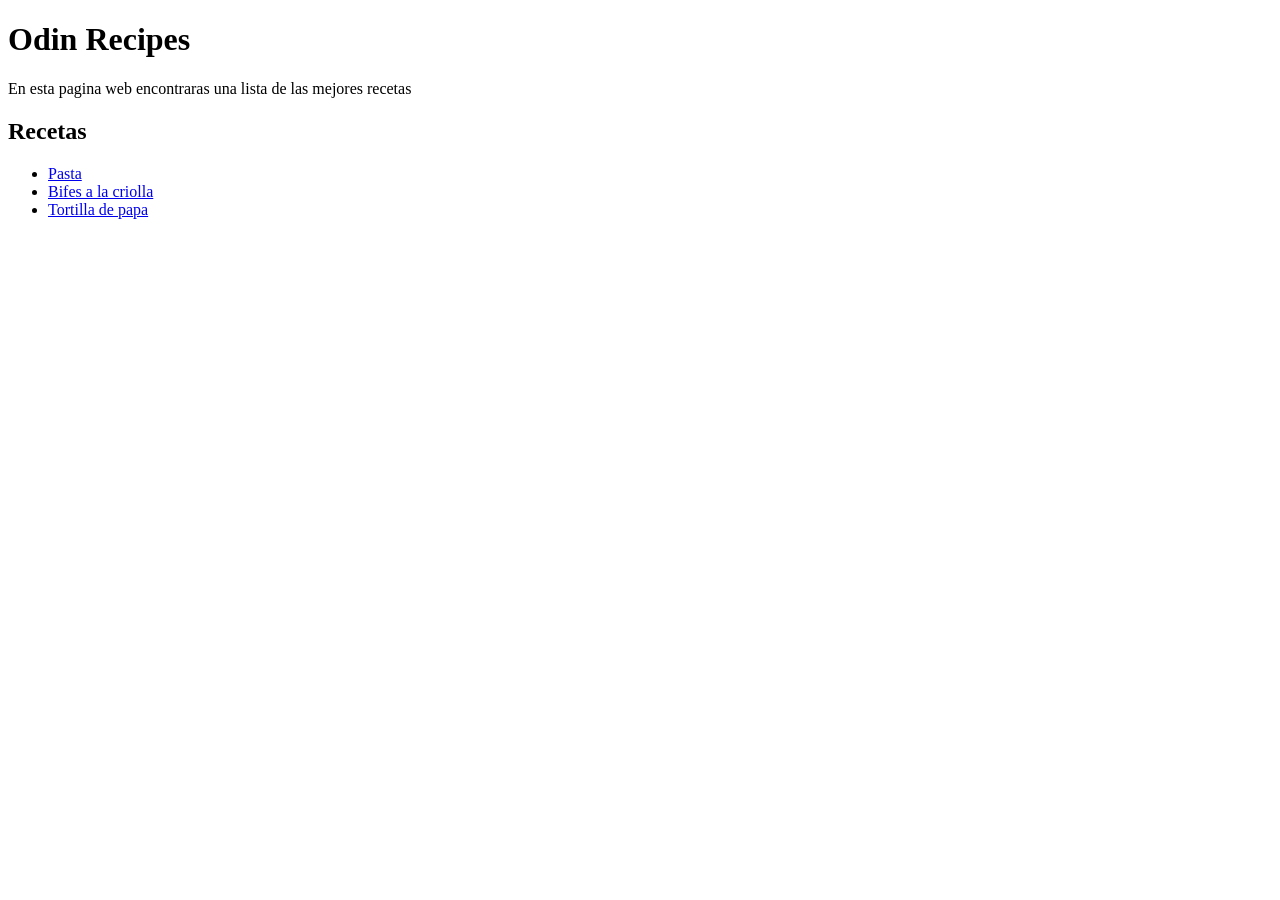
==== index.html @ efcb73d0 "Se agrega el index.html Se añade el archivo index.html que falto" ====
<!DOCTYPE html>
<html>
    <head>
        <meta charset="UTF-8">
        <title>Repices</title>
    </head>

    <body>
        <h1>Odin Recipes</h1>
        <p>En esta pagina web encontraras una lista de las mejores recetas</p>

        <h2>Recetas</h2>
        <ul>
            <li><a href="./recipes/pasta.html">Pasta</a></li>
            <li><a href="./recipes/BifeCriolla.html">Bifes a la criolla</a></li>
            <li><a href="./recipes/tortillaDePapa.html">Tortilla de papa</a></li>
        </ul>
    </body>
</html>
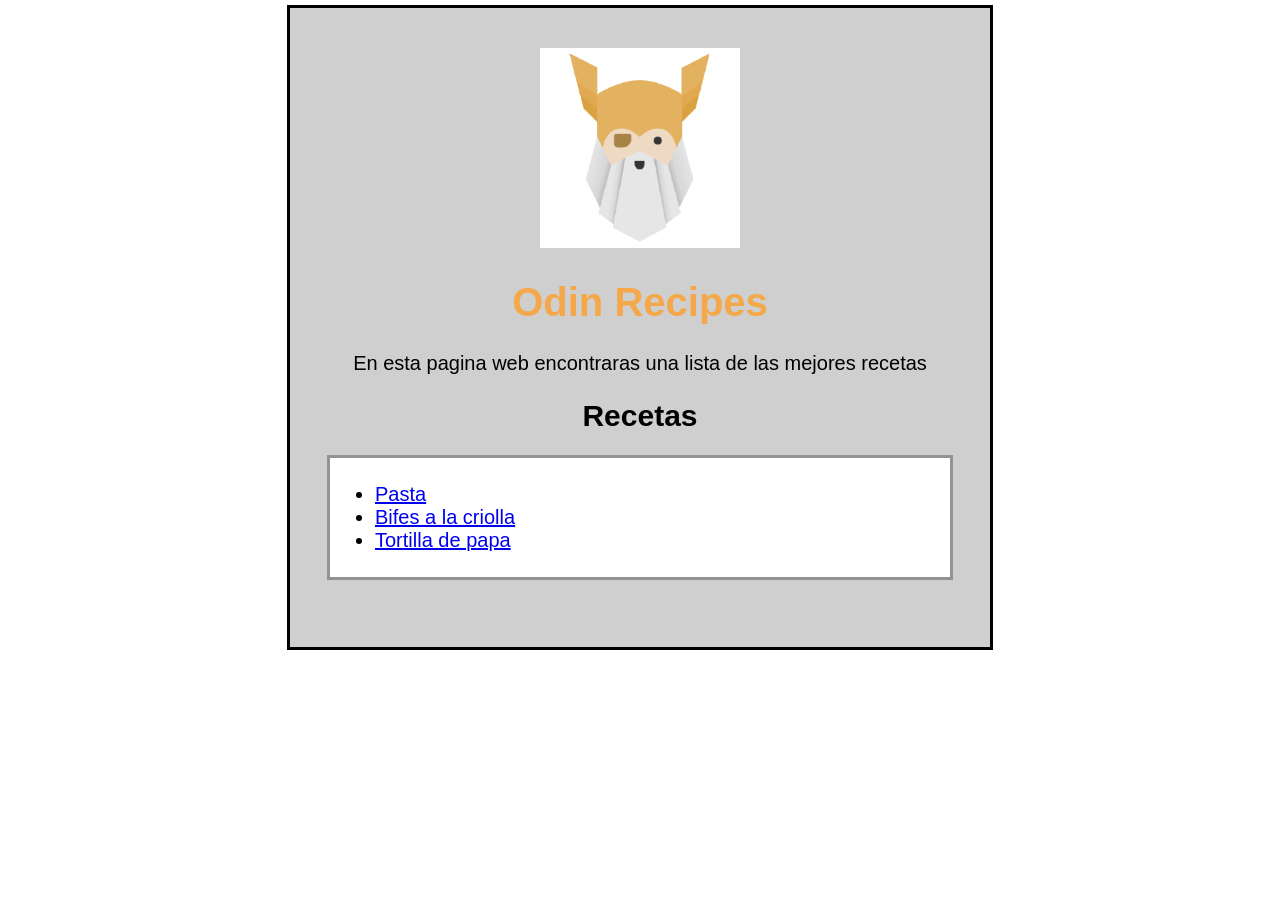
==== commit 80935a21: "implementacion de CSS Implementacion de lo aprendido en el curso de CSS de odin project" ====
--- a/index.html
+++ b/index.html
@@ -2,18 +2,25 @@
 <html>
     <head>
         <meta charset="UTF-8">
+        <link rel="stylesheet" href="./styles.css">
         <title>Repices</title>
     </head>
 
     <body>
+        <div class="card">
+        <img class="odin" src="./images/odin.png" alt="Odin">
+
         <h1>Odin Recipes</h1>
         <p>En esta pagina web encontraras una lista de las mejores recetas</p>
 
         <h2>Recetas</h2>
-        <ul>
-            <li><a href="./recipes/pasta.html">Pasta</a></li>
-            <li><a href="./recipes/BifeCriolla.html">Bifes a la criolla</a></li>
-            <li><a href="./recipes/tortillaDePapa.html">Tortilla de papa</a></li>
-        </ul>
+        <div class="recipes-list">
+            <ul>
+                <li><a href="./recipes/pasta.html">Pasta</a></li>
+                <li><a href="./recipes/BifeCriolla.html">Bifes a la criolla</a></li>
+                <li><a href="./recipes/tortillaDePapa.html">Tortilla de papa</a></li>
+            </ul>
+        </div>
+        </div>
     </body>
 </html>
--- a/styles.css
+++ b/styles.css
@@ -0,0 +1,75 @@
+
+
+* {
+    box-sizing: border-box;
+
+}
+
+body {
+    background-color: rgb(255, 255, 255);    
+}
+
+.card{
+    background-color: rgb(207, 207, 207);
+    font-family: "Iosevka", sans-serif;
+    font-size: 20px;
+    width: 700px;
+    height: auto;
+    padding: 40px;
+    margin: auto;
+    outline: 3px solid black;
+    text-align: center;
+}
+
+h1{
+text-align: center;
+color: rgb(244, 168, 74);
+}
+
+h2{
+    text-align: center;
+}
+
+img {
+    text-align: center;
+    width: 200px;
+    height: 200px;
+}
+
+.recipes-list{
+background-color: rgb(255, 255, 255);
+border: 10px rgb(31, 26, 26);
+text-align: left;
+padding: 5px;
+outline: 3px solid rgb(151, 146, 146);
+margin-bottom: 30px;
+}
+
+.ingredientes{
+    background-color: rgb(185, 190, 194);
+    text-align: left;
+    padding: 2px;
+    margin: 20px;
+    outline: 3px solid rgb(112, 112, 112);
+}
+.paso-paso{
+    background-color: rgb(185, 190, 194);
+    text-align: left;
+    padding: 2px;
+    margin: 20px;
+    outline: 3px solid rgb(112, 112, 112);
+}
+
+
+
+.boton{
+    padding: 10px;
+    background-color: rgb(102, 67, 51);
+    border: solid 5px rgb(69, 53, 23);
+    margin: auto;
+    width: 200px;
+}    
+
+.boton a{
+color: rgb(255, 207, 185);
+} 
